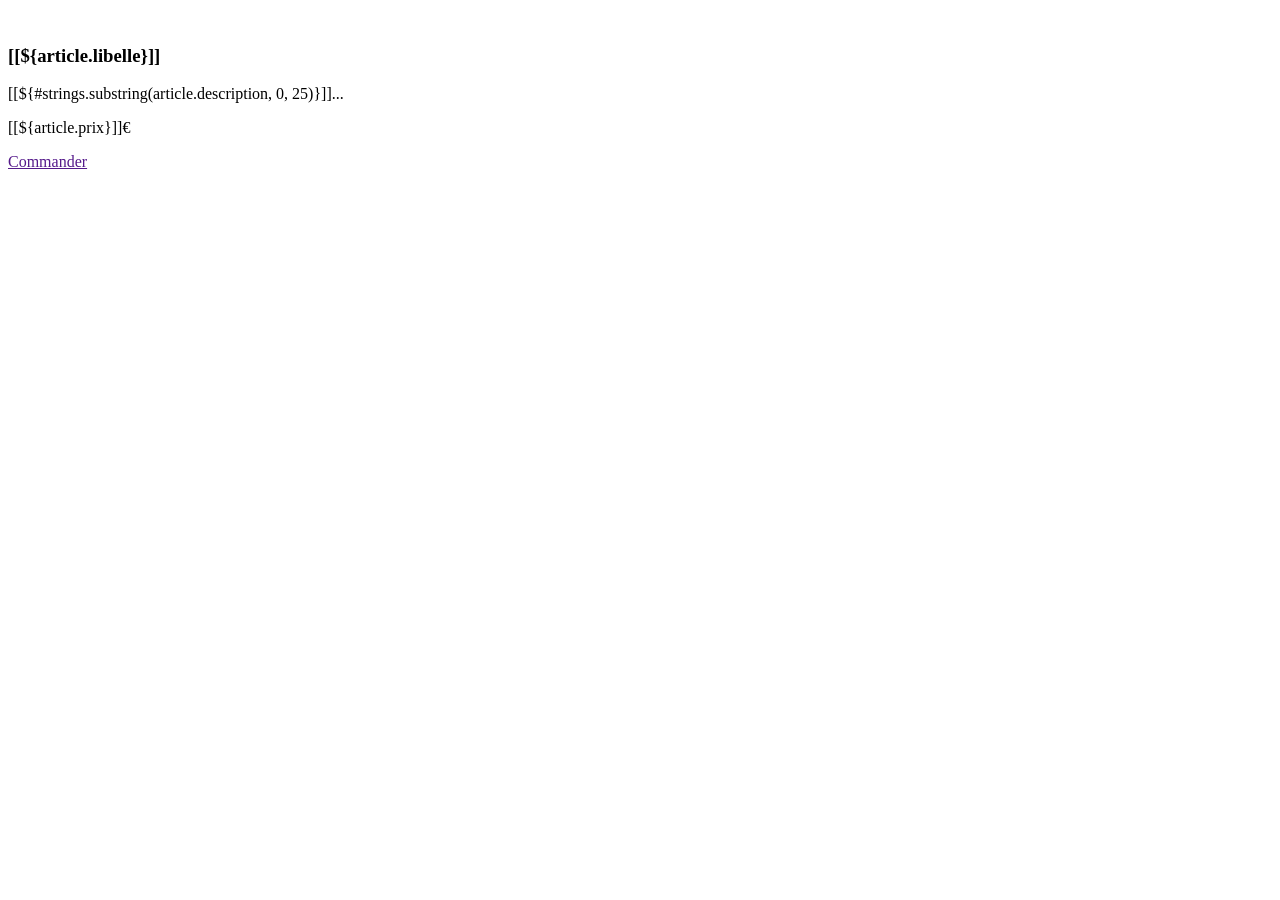
==== src/main/resources/templates/index.html @ 7fdb2047 "gestion article partie 1" ====
<!DOCTYPE html>
<html lang="fr" xmlns:th="http://www.thymeleaf.org">
<head>
<meta charset="UTF-8">
<th:block th:replace="~{_commun :: head}"></th:block>
</head>
<body>
	<th:block th:replace="~{_commun :: header}"></th:block>
	
	<main class="container-fluid d-flex justify-content-start">
	
		<div th:each="article : ${articles}" class="card m-3">
			<img th:src="${article.imageChemin}" alt="" class="img-fluid card-img-top" />
			<div class="card-body">
				<h3 class="card-title h5">[[${article.libelle}]]</h3>
				<p class="card-text">[[${#strings.substring(article.description, 0, 25)}]]...</p>
				<p class="card-text">[[${article.prix}]]€</p>
				<a href="" class="btn btn-outline-primary w-100">Commander</a>
			</div>
		</div>
	
	</main>
	
	
	<th:block th:replace="~{_commun :: footer}"></th:block>
</body>
</html>
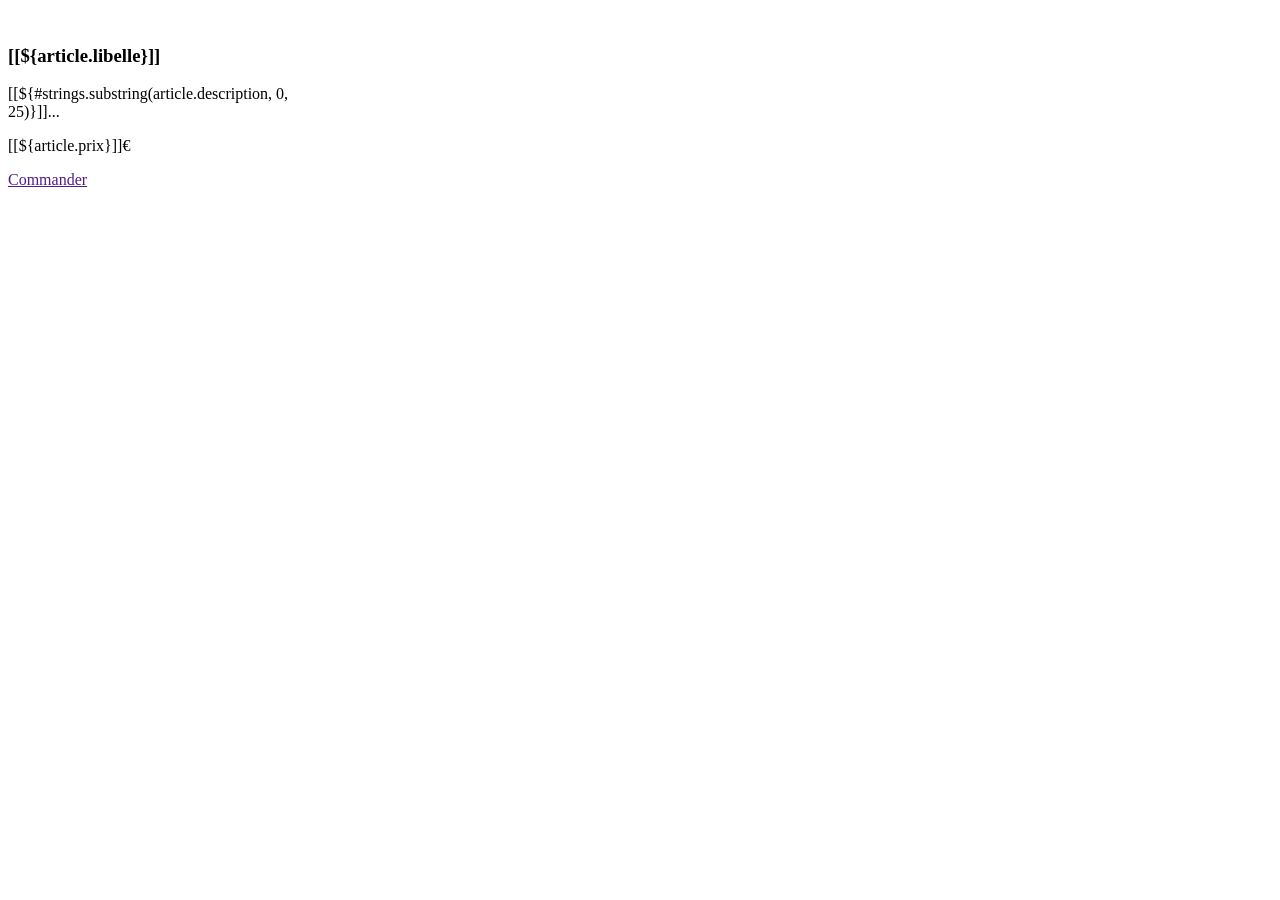
==== commit c46e62b8: "action (modifi/delete) sur produit. close msg flash" ====
--- a/src/main/resources/templates/index.html
+++ b/src/main/resources/templates/index.html
@@ -7,9 +7,9 @@
 <body>
 	<th:block th:replace="~{_commun :: header}"></th:block>
 	
-	<main class="container-fluid d-flex justify-content-start">
+	<main class="container-fluid d-flex justify-content-start row">
 	
-		<div th:each="article : ${articles}" class="card m-3">
+		<div th:each="article : ${articles}" class="card m-1 col-xs-2 col-md-3" style="width: 18rem">
 			<img th:src="${article.imageChemin}" alt="" class="img-fluid card-img-top" />
 			<div class="card-body">
 				<h3 class="card-title h5">[[${article.libelle}]]</h3>
@@ -21,7 +21,6 @@
 	
 	</main>
 	
-	
 	<th:block th:replace="~{_commun :: footer}"></th:block>
 </body>
 </html>
